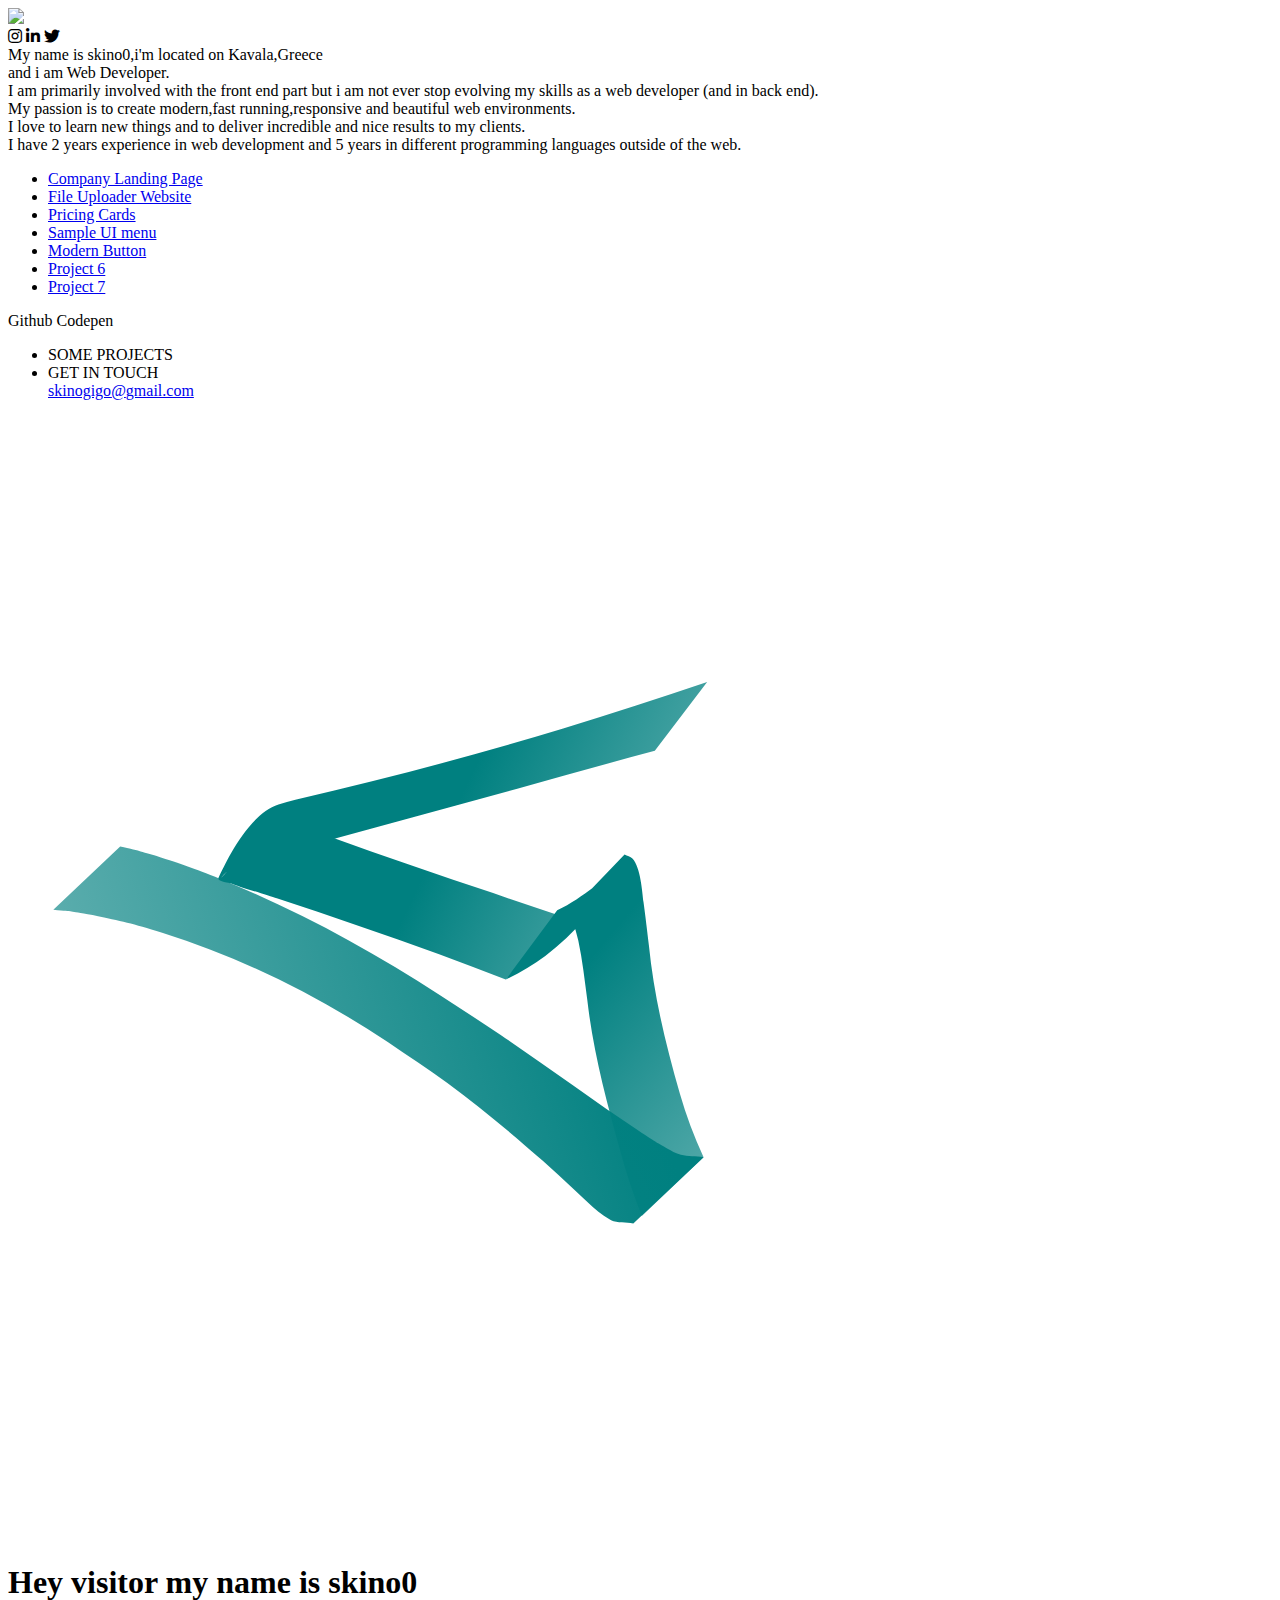
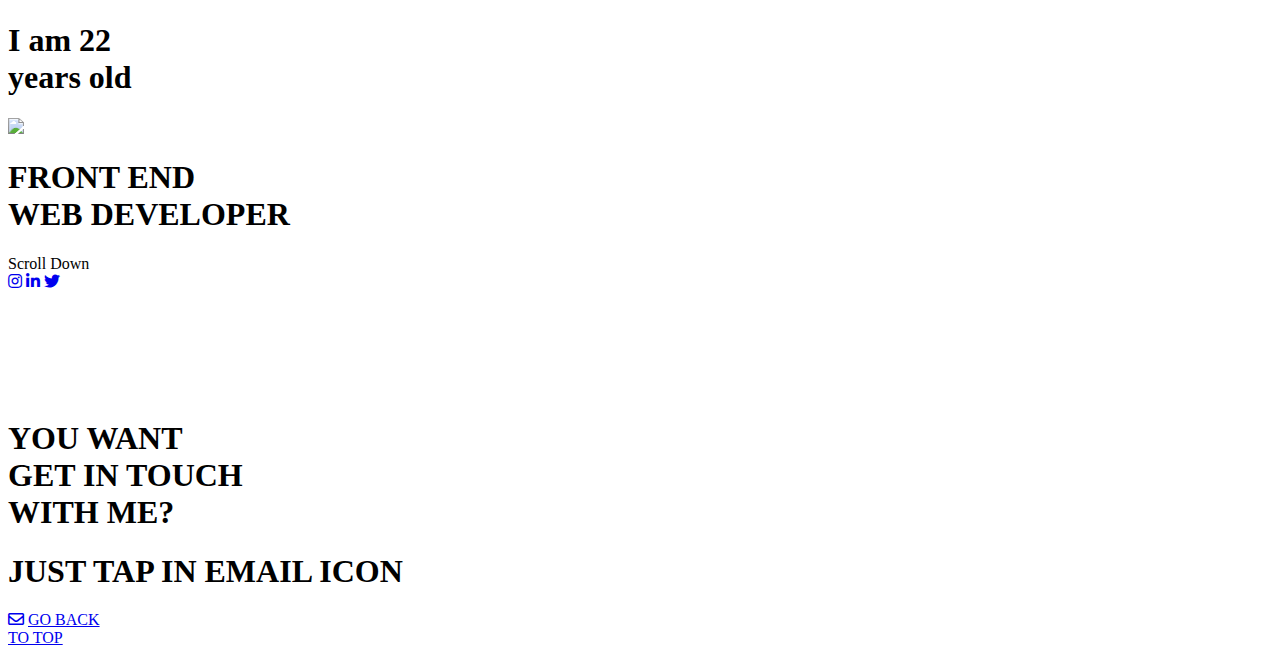
==== ONELINE/index.html @ 2e8d6093 "gitignore refreshed" ====
<!--    LICENSE 2019 - https://github.com/skino0/Personal-portfolio-2019-under-construction/blob/master/license.md-->
<!DOCTYPE html><html lang="en"><head>    <meta charset="UTF-8">    <meta name="description" content="Personal Portfolio of skino0 - Front End Web Developer">    <meta name="keywords" content="web, projects, ui, developer, designer, front end, create website, responsive">    <meta name="author" content="skino0">    <meta name="language" content="English">    <meta name="viewport" content="width=device-width, initial scale=1.0, maximum-scale=1.0, user-scalable=no">    <meta http-equiv="X-UA-Compatible" content="ie=edge">    <!--General Reset-->    <link rel="stylesheet" type="text/css" href="css/reset.css">    <!--Desktop Styles-->    <link rel="stylesheet" type="text/css" href="css/gen-d.css">    <link rel="stylesheet" type="text/css" href="css/nav.css">    <link rel="stylesheet" type="text/css" href="css/projects.css">    <link rel="stylesheet" type="text/css" href="css/svg.css">    <link rel="stylesheet" type="text/css" href="css/aboutme.css">    <link rel="stylesheet" type="text/css" href="css/elems-d.css">    <link rel="stylesheet" type="text/css" href="css/social.css">    <!--Some resets-->    <link rel="stylesheet" type="text/css" href="css/mob-desk-resets.css">    <!--Mobile-->    <link rel="stylesheet" type="text/css" href="css/mobile.css">    <!--Font Awesome-->    <link rel="stylesheet" href="https://use.fontawesome.com/releases/v5.7.1/css/all.css">    <link rel="icon" type="image/png" href="images/s-icon.png">    <link href="https://unpkg.com/aos@2.3.1/dist/aos.css" rel="stylesheet">   <title>skino0 Portfolio</title></head><body id="body">    <!--Dekstop Version-->    <!--First joining elements - General-->    <div id="bg"></div>    <div id="frame"></div>    <img id="ski" src="images/skino0.jpg" draggable="false">    <div id="over"></div>    <div id="frame2"></div>    <!--Social Desktop-->    <div id="social">        <i class="fab fa-instagram icon"></i>        <i class="fab fa-linkedin-in icon"></i>        <i class="fab fa-twitter icon"></i>    </div>    <!--About me-->    <div id="aboutme">        <span id="text">            My name is skino0,i'm located on Kavala,Greece<br>            and i am Web Developer.<br>            I am primarily involved with the front end part but             i am not ever stop evolving my skills as a web developer (and in back end).<br>            My passion is to create modern,fast running,responsive and beautiful web environments.<br>            I love to learn new things and to deliver incredible and nice results to my clients.<br>            Ι have 2 years experience in web development and 5 years in different programming languages outside of the web.        </span>    </div>    <div id="procontainer">        <!--Projects-->                     <div id="projects">                <ul>                    <li class="project">                        <span class="folder"></span>                        <a class="link" href="https://github.com/skino0/Company-Landing-Web-Page" target="_blank">Company Landing Page</a>                    </li>                    <li class="project">                        <span class="folder"></span>                        <a class="link" href="https://github.com/skino0/File-Uploader-Site-Html-Css-JQuery-Php" target="_blank">File Uploader Website</a>                    </li>                    <li class="project">                        <span class="folder"></span>                        <a class="link" href="https://github.com/skino0/Pricing-Cards-Pure-CSS" target="_blank">Pricing Cards</a>                    </li>                    <li class="project">                        <span class="folder"></span>                        <a class="link" href="https://codepen.io/skino420/pen/NLKwaO" target="_blank">Sample UI menu</a>                    </li>                    <li class="project">                            <span class="folder"></span>                            <a class="link" href="https://codepen.io/skino420/pen/qJmePo" target="_blank">Modern Button</a>                    </li>                    <li class="project">                            <span class="folder" style="color:red!important;"></span>                            <a class="link" href="#">Project 6</a>                    </li>                    <li class="project">                            <span class="folder"></span>                            <a class="link" href="#">Project 7</a>                    </li>                </ul>            </div>            <div id="sites">                <a id="github">Github</a>                <a id="codepen">Codepen</a>            </div>    </div>    <!--Navigation-->    <ul id="nav">        <li class="li">            <div id="work" class="">SOME PROJECTS</div>        </li>        <li class="li">            <div id="contact">GET IN TOUCH</div>            <a id="mail" href="mailto:skinogigo@gmail.com">skinogigo<span id="papaki">@</span>gmail.com</a>        </li>    </ul>    <!--Logo-->    <div id="logo">            <svg width="210mm" height="297mm" version="1.1" viewBox="0 0 210 297" xmlns="http://www.w3.org/2000/svg" xmlns:cc="http://creativecommons.org/ns#" xmlns:dc="http://purl.org/dc/elements/1.1/" xmlns:rdf="http://www.w3.org/1999/02/22-rdf-syntax-ns#" xmlns:xlink="http://www.w3.org/1999/xlink">            <defs>            <linearGradient id="c" x1="95.25" x2="239.64" y1="212.33" y2="335.55" gradientUnits="userSpaceOnUse">            <stop stop-color="#008080" offset="0"/>            <stop stop-color="#008080" stop-opacity="0" offset="1"/>            </linearGradient>            <linearGradient id="b" x1="154.21" x2="319.01" y1="28.637" y2="107.26" gradientUnits="userSpaceOnUse">            <stop stop-color="#008080" offset="0"/>            <stop stop-color="#008080" stop-opacity="0" offset="1"/>            </linearGradient>            <linearGradient id="a" x1="133.05" x2="-241.9" y1="53.583" y2="166.22" gradientUnits="userSpaceOnUse">            <stop stop-color="#008080" offset="0"/>            <stop stop-color="#008080" stop-opacity="0" offset="1"/>            </linearGradient>            </defs>            <path id="first" d="m171.14 88.574c-12.163 3.251-24.265 6.6757-36.392 10.029-23.843 6.6883-47.886 12.842-71.632 19.794-1.5832 0.61243-3.2787 1.0322-4.7498 1.8371-0.73593 0.40268-2.3145 2.3026-1.7475 1.7173 5.1546-5.3208 9.7136-11.183 15.511-15.924 0.6788-0.55526 1.6274 0.84741 2.4703 1.2171 4.0863 1.7924 6.43 2.557 10.798 4.1511 14.231 5.166 28.578 10.048 42.96 14.83 6.006 2.1162 12.048 4.1395 18.109 6.1106l-14.774 16.741c-5.8781-2.2038-11.75-4.4197-17.617-6.6505-14.261-5.0858-28.528-10.164-42.957-14.816-1.9832-0.62596-9.2209-2.8626-11.521-3.7514-1.3235-0.51147-4.4489-0.57351-3.8707-1.7423 1.5721-3.1778 7.5765-16.67 15.841-19.33 1.4641-0.47133 2.978-0.81364 4.467-1.2205 23.854-5.612 47.54-11.754 70.861-18.89 12.751-3.9638 25.465-8.0193 38.089-12.286l-13.845 18.185z" fill="url(#b)" stroke-width=".28637"/>            <path id="sec" d="m145.31 130.75c3.5913-1.6407 6.7058-3.9186 9.7985-6.207 0.53086-0.47152 1.0685-0.93682 1.5926-1.4145 4.9382-4.501 17.317-17.401-12.561 13.217-0.47251 0.48423 0.88422-1.0158 1.3015-1.5408 0.3845-0.48369 0.67625-1.0308 1.1028-1.484 5.4735-5.8152 11.059-11.542 16.589-17.312 0.69291 0.3612 1.5647 0.52592 2.0788 1.0836 2.2126 2.4004 2.5533 8.6945 2.933 11.522 0.60102 4.4738 0.8707 6.8408 1.4163 11.36 1.3105 13.281 4.4562 26.345 8.1955 39.272 1.6573 5.7453 3.7462 11.383 6.2864 16.872l-16.351 15.528c-2.3279-5.7908-4.2104-11.709-5.837-17.679-3.5976-12.987-7.0545-26.053-8.5702-39.351-0.68781-5.2496-1.2852-10.55-2.3799-15.757-0.23685-1.1271-0.62459-2.2284-0.86977-3.3543-0.0901-0.41236-0.22347-0.84399-0.1346-1.252 0.0332-0.15321 0.21713 0.24981 0.32577 0.37474 4.8405-5.1854 9.5896-10.443 14.521-15.556 0.4489-0.46538-0.68999 1.07-1.0539 1.5941-0.3919 0.56441-0.73897 1.1622-1.2132 1.6707-6.6317 7.1127-12.509 14.633-20.324 20.57-3.2807 2.3276-6.7031 4.509-10.465 6.1726l13.618-18.328z" fill="url(#c)" stroke-width=".28637"/>            <path id="third" d="m165.45 213.68c-1.875-0.4609-4.1962-0.0734-5.8846-0.89183-0.67935-0.32937-1.2737-0.77759-1.9105-1.1664-0.95184-0.76663-1.9402-1.4914-2.8556-2.2998-1.7387-1.5357-3.4032-3.1539-5.1047-4.7309-2.7083-2.4864-5.3666-5.0286-8.1249-7.4593-7.9203-6.9798-16.835-14.42-25.321-20.643-5.139-3.7684-10.514-7.2433-15.771-10.865-18.191-12.052-37.976-22.044-59.687-28.893-8.1655-2.5759-10.433-2.9228-18.405-4.6867-7.4394-1.2001-3.9579-0.77614-10.394-1.3852l17.689-16.737c5.8528 1.3247 2.6841 0.5328 9.4611 2.4599 7.2848 2.429 9.5128 3.0644 17.038 6.1102 20.637 8.3532 39.823 18.897 58.035 30.699 5.3831 3.5252 10.815 6.9876 16.149 10.576 12.31 8.2805 24.176 17.122 36.509 25.372 4.8583 3.2499 5.0339 3.2707 9.192 5.5955 0.65533 0.24023 1.2828 0.52846 1.966 0.72062 1.8522 0.52091 4.089 0.29027 6.0103 0.66602l-18.59 17.559z" fill="url(#a)" stroke-width=".25856"/>            <path id="fourth" transform="scale(.26458)" d="m607.36 791.02-23.496-3.4518-35.435-31.857c-145.68-130.97-296.6-217.45-439.2-251.67-11.893-2.8537-28.607-6.0747-37.143-7.1578s-17.228-2.8735-19.317-3.9788c-2.628-1.3908 5.4133-10.733 26.115-30.341 23.915-22.651 31.676-28.392 38.71-28.631 5.2711-0.17963 8.081 0.85976 7.0098 2.5929-1.0998 1.7796 0.62976 2.2605 4.4946 1.2498 6.7153-1.7561 67.822 17.509 79.215 24.974 3.6432 2.3871 9.6263 4.3402 13.296 4.3402 3.6696 0 8.2148 1.5429 10.101 3.4286 1.8857 1.8857 3.4286 2.4779 3.4286 1.3159s1.6071-0.76597 3.5714 0.87998c1.9643 1.6459 24.143 13.099 49.286 25.45 77.351 38 156.54 86.855 264.31 163.06 26.701 18.881 48.547 33.149 48.547 31.707s-3.2067-15.866-7.126-32.053c-3.9193-16.186-9.0567-42.947-11.417-59.468-2.3598-16.521-4.9418-33.922-5.7378-38.669l-1.4473-8.6312 32.15 2.9904c17.682 1.6447 33.587 3.8928 35.344 4.9957 1.7572 1.1029 4.0935 8.7798 5.1919 17.06 4.7739 35.988 29.884 123.43 46.321 161.3 1.1002 2.535-2.3818 2.4732-14.098-0.25029-10.337-2.4029-25.387-10.056-44.84-22.802-16.104-10.552-29.895-18.57-30.647-17.818-1.5691 1.5691 10.651 45.225 20.83 74.414 3.7914 10.872 6.5745 19.925 6.1848 20.118-0.38974 0.19286-11.282-1.2028-24.205-3.1013z" fill="none" stroke-width="2.8571"/>            <path id="fifth" transform="scale(.26458)" d="m620.95 778.58c-2.2162-1.3697-14.806-3.388-27.977-4.4852-19.939-1.6609-25.461-3.2506-32.99-9.4971-4.9734-4.1263-23.847-20.199-41.94-35.718-62.735-53.806-146.58-112.34-210.61-147.03-70.196-38.032-152.31-69.127-212.74-80.562-17.818-3.3715-35.611-6.791-39.54-7.5988-6.6021-1.3576-4.6921-3.8069 25.232-32.355l32.375-30.886 19.053 5.3427c30.115 8.4445 69.372 22.288 76.56 26.998 3.6176 2.3704 9.5799 4.3098 13.25 4.3098 3.6696 0 8.2148 1.5429 10.101 3.4286 1.8857 1.8857 3.4286 2.4779 3.4286 1.3159s1.6071-0.76597 3.5714 0.87998c1.9643 1.6459 24.143 13.099 49.286 25.45s61.786 31.781 81.429 43.176c39.84 23.112 150.31 95.965 198.57 130.95 17.286 12.532 31.854 22.383 32.375 21.892 0.52043-0.49114-2.9363-18.039-7.6815-38.994-4.7453-20.956-10.652-53.53-13.126-72.387-2.4741-18.857-5.2054-37.403-6.0695-41.213-1.2388-5.4619-0.77757-6.2844 2.18-3.8873 3.0635 2.4829 57.191 8.156 64.301 6.7394 1.1124-0.22163 4.3568 13.462 7.2097 30.408 9.1058 54.086 29.59 126.38 46.921 165.61 1.12 2.5347-2.357 2.4728-14.072-0.25029-10.314-2.3975-25.353-10.034-44.611-22.652-15.979-10.47-29.753-19.035-30.609-19.035-2.3378 0 1.4224 15.123 12.326 49.57 5.3964 17.049 9.3668 31.444 8.8231 31.988-0.54368 0.54372-2.8018-0.132-5.018-1.5018z" fill="none" stroke-width="2.8571"/>            </svg>    </div>    <!---Mobile version(phone)-->    <!--bg 1-->    <div id="mo-bg1">        <h1 class="header">        Hey visitor my name is skino0        </h1>        <h1 class="header">        I am 22<br>years old        </h1>        <img id="mo-ski" src="images/skino-transparent.png"/>    </div>    <!--Overl under-->    <div id="underbg1"></div>    <!--BG 2-->    <div id="mo-bg2">        <h1 id="secsheader">FRONT END<br>WEB DEVELOPER</h1>        <div id="scroll">            Scroll Down<br>            <span id="arrow"></span>        </div>        <!--social Mobile-->        <div id="mo-social">            <a href="https://www.instagram.com/skino0.codes" target="_blank"><i class="fab fa-instagram icon"></i></a>            <a href="https://www.linkedin.com/in/georgios-gounaris-024ba815a/" target="__blank"><i class="fab fa-linkedin-in icon"></i></a>            <a href="https://twitter.com/" target="___blank"><i class="fab fa-twitter icon"></i></a>        </div>        <!--end social-->    </div>    <!--End bg2-->    <!--End bg3-->    <div id="bg3">        <div id="mo-text">            <span class="part" data-aos="fade-up">My name is skino0,i'm located on Kavala,Greece<br>            and i am Web Developer.<br></span>            <span class="part" data-aos="fade-down">I am primarily involved with the front end part but             i am not ever stop evolving my skills as a web developer (and in back end).<br></span>            <span class="part" data-aos="fade-up">My passion is to create modern,fast running,responsive and beautiful web environments.<br></span>            <span class="part" data-aos="fade-down">I love to learn new things and to deliver incredible and nice results to my clients.<br></span>            <span class="part" data-aos="fade-up">I have 2 years experience in web development and 5 years in other programming languages outside of the web.</span>        </div>    </div>    <!--End bg4-->    <!--BG 4-->    <div id="bg4">        <h1 class="touch">YOU WANT<br>GET IN TOUCH<br>WITH ME?</h1>        <h1 class="touch">JUST TAP IN EMAIL ICON</h1>        <a href="mailto:skinogigo@gmail.com"><i class="far fa-envelope"></i></a>        <a id="totop" href="#top">GO BACK<br>TO TOP</a>    </div>    <!--End bg4--></body><script type="text/javascript" src="js/jquery.js"></script><script type="text/javascript" src="js/nav.js"></script><script type="text/javascript" src="js/projects.js"></script><script type="text/javascript" src="js/arrow.js"></script><script type="text/javascript" src="js/top.js"></script><script src="https://unpkg.com/aos@2.3.1/dist/aos.js"></script><script type="text/javascript" src="js/aos.js"></script></html>
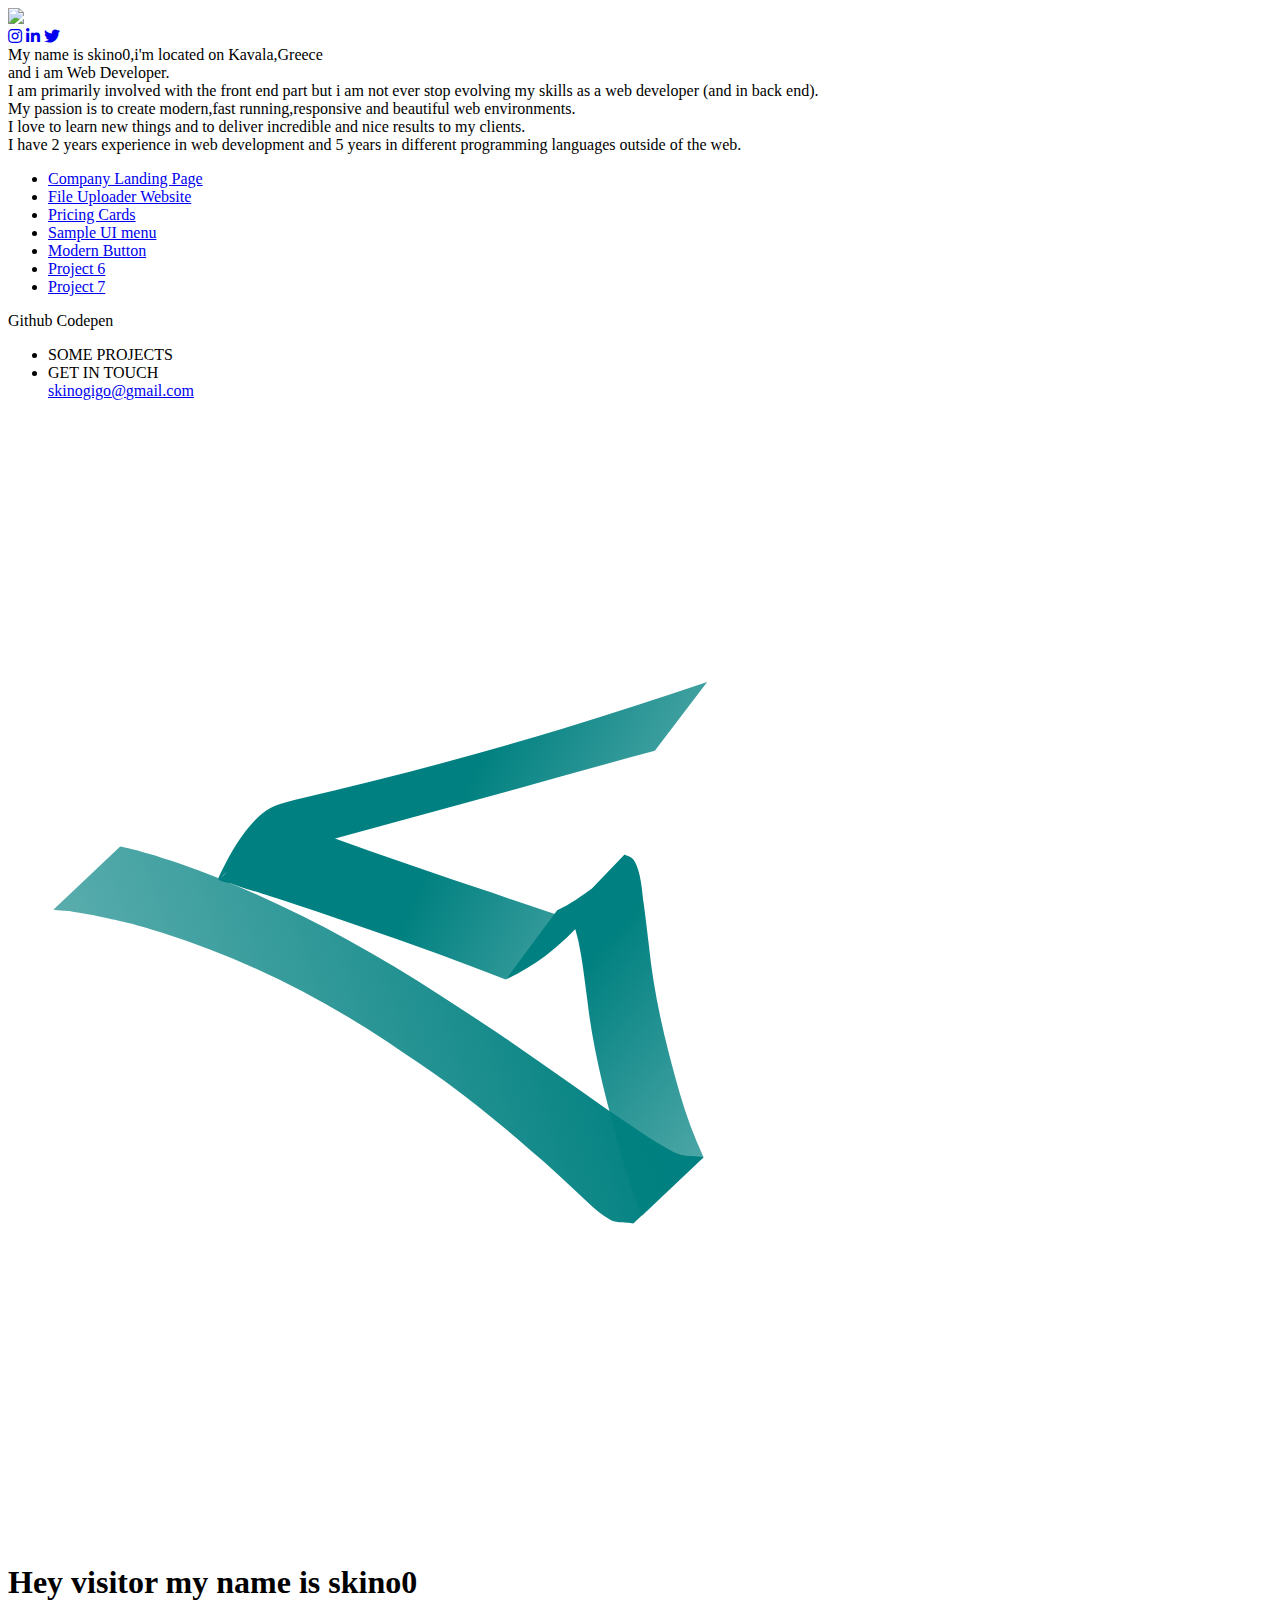
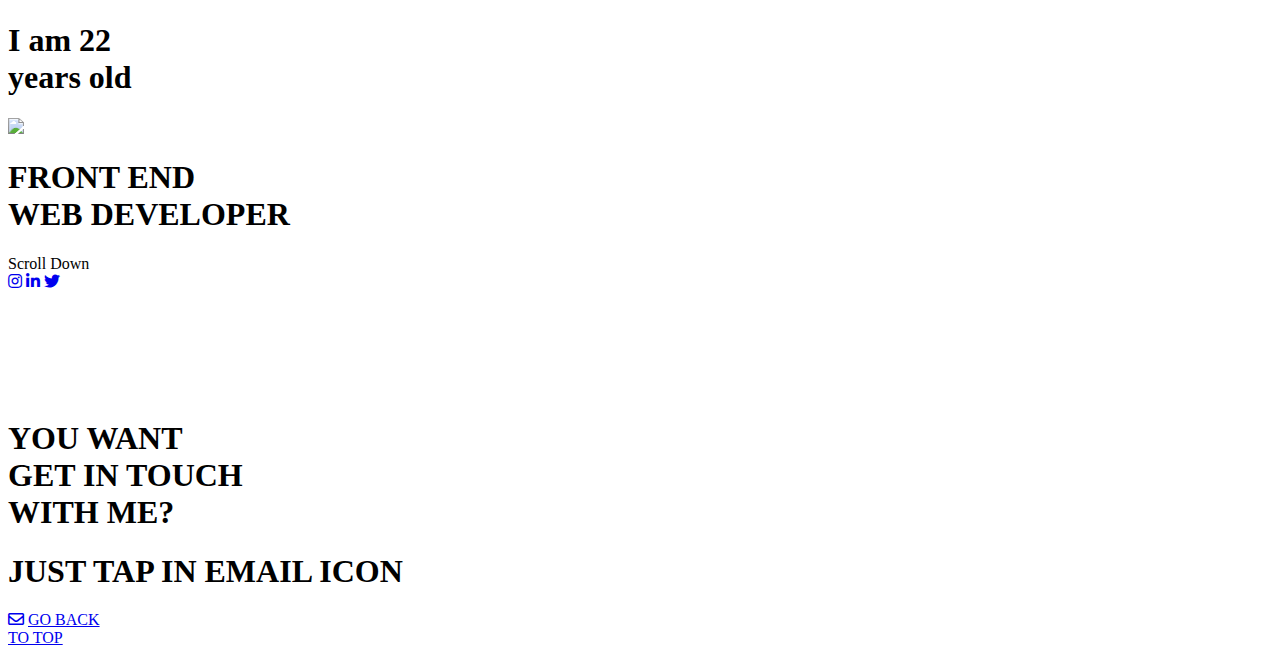
==== commit 036e0cab: "fixed issue on social icons desktop version" ====
--- a/ONELINE/index.html
+++ b/ONELINE/index.html
@@ -1,2 +1,2 @@
 <!--    LICENSE 2019 - https://github.com/skino0/Personal-portfolio-2019-under-construction/blob/master/license.md-->
-<!DOCTYPE html><html lang="en"><head>    <meta charset="UTF-8">    <meta name="description" content="Personal Portfolio of skino0 - Front End Web Developer">    <meta name="keywords" content="web, projects, ui, developer, designer, front end, create website, responsive">    <meta name="author" content="skino0">    <meta name="language" content="English">    <meta name="viewport" content="width=device-width, initial scale=1.0, maximum-scale=1.0, user-scalable=no">    <meta http-equiv="X-UA-Compatible" content="ie=edge">    <!--General Reset-->    <link rel="stylesheet" type="text/css" href="css/reset.css">    <!--Desktop Styles-->    <link rel="stylesheet" type="text/css" href="css/gen-d.css">    <link rel="stylesheet" type="text/css" href="css/nav.css">    <link rel="stylesheet" type="text/css" href="css/projects.css">    <link rel="stylesheet" type="text/css" href="css/svg.css">    <link rel="stylesheet" type="text/css" href="css/aboutme.css">    <link rel="stylesheet" type="text/css" href="css/elems-d.css">    <link rel="stylesheet" type="text/css" href="css/social.css">    <!--Some resets-->    <link rel="stylesheet" type="text/css" href="css/mob-desk-resets.css">    <!--Mobile-->    <link rel="stylesheet" type="text/css" href="css/mobile.css">    <!--Font Awesome-->    <link rel="stylesheet" href="https://use.fontawesome.com/releases/v5.7.1/css/all.css">    <link rel="icon" type="image/png" href="images/s-icon.png">    <link href="https://unpkg.com/aos@2.3.1/dist/aos.css" rel="stylesheet">   <title>skino0 Portfolio</title></head><body id="body">    <!--Dekstop Version-->    <!--First joining elements - General-->    <div id="bg"></div>    <div id="frame"></div>    <img id="ski" src="images/skino0.jpg" draggable="false">    <div id="over"></div>    <div id="frame2"></div>    <!--Social Desktop-->    <div id="social">        <i class="fab fa-instagram icon"></i>        <i class="fab fa-linkedin-in icon"></i>        <i class="fab fa-twitter icon"></i>    </div>    <!--About me-->    <div id="aboutme">        <span id="text">            My name is skino0,i'm located on Kavala,Greece<br>            and i am Web Developer.<br>            I am primarily involved with the front end part but             i am not ever stop evolving my skills as a web developer (and in back end).<br>            My passion is to create modern,fast running,responsive and beautiful web environments.<br>            I love to learn new things and to deliver incredible and nice results to my clients.<br>            Ι have 2 years experience in web development and 5 years in different programming languages outside of the web.        </span>    </div>    <div id="procontainer">        <!--Projects-->                     <div id="projects">                <ul>                    <li class="project">                        <span class="folder"></span>                        <a class="link" href="https://github.com/skino0/Company-Landing-Web-Page" target="_blank">Company Landing Page</a>                    </li>                    <li class="project">                        <span class="folder"></span>                        <a class="link" href="https://github.com/skino0/File-Uploader-Site-Html-Css-JQuery-Php" target="_blank">File Uploader Website</a>                    </li>                    <li class="project">                        <span class="folder"></span>                        <a class="link" href="https://github.com/skino0/Pricing-Cards-Pure-CSS" target="_blank">Pricing Cards</a>                    </li>                    <li class="project">                        <span class="folder"></span>                        <a class="link" href="https://codepen.io/skino420/pen/NLKwaO" target="_blank">Sample UI menu</a>                    </li>                    <li class="project">                            <span class="folder"></span>                            <a class="link" href="https://codepen.io/skino420/pen/qJmePo" target="_blank">Modern Button</a>                    </li>                    <li class="project">                            <span class="folder" style="color:red!important;"></span>                            <a class="link" href="#">Project 6</a>                    </li>                    <li class="project">                            <span class="folder"></span>                            <a class="link" href="#">Project 7</a>                    </li>                </ul>            </div>            <div id="sites">                <a id="github">Github</a>                <a id="codepen">Codepen</a>            </div>    </div>    <!--Navigation-->    <ul id="nav">        <li class="li">            <div id="work" class="">SOME PROJECTS</div>        </li>        <li class="li">            <div id="contact">GET IN TOUCH</div>            <a id="mail" href="mailto:skinogigo@gmail.com">skinogigo<span id="papaki">@</span>gmail.com</a>        </li>    </ul>    <!--Logo-->    <div id="logo">            <svg width="210mm" height="297mm" version="1.1" viewBox="0 0 210 297" xmlns="http://www.w3.org/2000/svg" xmlns:cc="http://creativecommons.org/ns#" xmlns:dc="http://purl.org/dc/elements/1.1/" xmlns:rdf="http://www.w3.org/1999/02/22-rdf-syntax-ns#" xmlns:xlink="http://www.w3.org/1999/xlink">            <defs>            <linearGradient id="c" x1="95.25" x2="239.64" y1="212.33" y2="335.55" gradientUnits="userSpaceOnUse">            <stop stop-color="#008080" offset="0"/>            <stop stop-color="#008080" stop-opacity="0" offset="1"/>            </linearGradient>            <linearGradient id="b" x1="154.21" x2="319.01" y1="28.637" y2="107.26" gradientUnits="userSpaceOnUse">            <stop stop-color="#008080" offset="0"/>            <stop stop-color="#008080" stop-opacity="0" offset="1"/>            </linearGradient>            <linearGradient id="a" x1="133.05" x2="-241.9" y1="53.583" y2="166.22" gradientUnits="userSpaceOnUse">            <stop stop-color="#008080" offset="0"/>            <stop stop-color="#008080" stop-opacity="0" offset="1"/>            </linearGradient>            </defs>            <path id="first" d="m171.14 88.574c-12.163 3.251-24.265 6.6757-36.392 10.029-23.843 6.6883-47.886 12.842-71.632 19.794-1.5832 0.61243-3.2787 1.0322-4.7498 1.8371-0.73593 0.40268-2.3145 2.3026-1.7475 1.7173 5.1546-5.3208 9.7136-11.183 15.511-15.924 0.6788-0.55526 1.6274 0.84741 2.4703 1.2171 4.0863 1.7924 6.43 2.557 10.798 4.1511 14.231 5.166 28.578 10.048 42.96 14.83 6.006 2.1162 12.048 4.1395 18.109 6.1106l-14.774 16.741c-5.8781-2.2038-11.75-4.4197-17.617-6.6505-14.261-5.0858-28.528-10.164-42.957-14.816-1.9832-0.62596-9.2209-2.8626-11.521-3.7514-1.3235-0.51147-4.4489-0.57351-3.8707-1.7423 1.5721-3.1778 7.5765-16.67 15.841-19.33 1.4641-0.47133 2.978-0.81364 4.467-1.2205 23.854-5.612 47.54-11.754 70.861-18.89 12.751-3.9638 25.465-8.0193 38.089-12.286l-13.845 18.185z" fill="url(#b)" stroke-width=".28637"/>            <path id="sec" d="m145.31 130.75c3.5913-1.6407 6.7058-3.9186 9.7985-6.207 0.53086-0.47152 1.0685-0.93682 1.5926-1.4145 4.9382-4.501 17.317-17.401-12.561 13.217-0.47251 0.48423 0.88422-1.0158 1.3015-1.5408 0.3845-0.48369 0.67625-1.0308 1.1028-1.484 5.4735-5.8152 11.059-11.542 16.589-17.312 0.69291 0.3612 1.5647 0.52592 2.0788 1.0836 2.2126 2.4004 2.5533 8.6945 2.933 11.522 0.60102 4.4738 0.8707 6.8408 1.4163 11.36 1.3105 13.281 4.4562 26.345 8.1955 39.272 1.6573 5.7453 3.7462 11.383 6.2864 16.872l-16.351 15.528c-2.3279-5.7908-4.2104-11.709-5.837-17.679-3.5976-12.987-7.0545-26.053-8.5702-39.351-0.68781-5.2496-1.2852-10.55-2.3799-15.757-0.23685-1.1271-0.62459-2.2284-0.86977-3.3543-0.0901-0.41236-0.22347-0.84399-0.1346-1.252 0.0332-0.15321 0.21713 0.24981 0.32577 0.37474 4.8405-5.1854 9.5896-10.443 14.521-15.556 0.4489-0.46538-0.68999 1.07-1.0539 1.5941-0.3919 0.56441-0.73897 1.1622-1.2132 1.6707-6.6317 7.1127-12.509 14.633-20.324 20.57-3.2807 2.3276-6.7031 4.509-10.465 6.1726l13.618-18.328z" fill="url(#c)" stroke-width=".28637"/>            <path id="third" d="m165.45 213.68c-1.875-0.4609-4.1962-0.0734-5.8846-0.89183-0.67935-0.32937-1.2737-0.77759-1.9105-1.1664-0.95184-0.76663-1.9402-1.4914-2.8556-2.2998-1.7387-1.5357-3.4032-3.1539-5.1047-4.7309-2.7083-2.4864-5.3666-5.0286-8.1249-7.4593-7.9203-6.9798-16.835-14.42-25.321-20.643-5.139-3.7684-10.514-7.2433-15.771-10.865-18.191-12.052-37.976-22.044-59.687-28.893-8.1655-2.5759-10.433-2.9228-18.405-4.6867-7.4394-1.2001-3.9579-0.77614-10.394-1.3852l17.689-16.737c5.8528 1.3247 2.6841 0.5328 9.4611 2.4599 7.2848 2.429 9.5128 3.0644 17.038 6.1102 20.637 8.3532 39.823 18.897 58.035 30.699 5.3831 3.5252 10.815 6.9876 16.149 10.576 12.31 8.2805 24.176 17.122 36.509 25.372 4.8583 3.2499 5.0339 3.2707 9.192 5.5955 0.65533 0.24023 1.2828 0.52846 1.966 0.72062 1.8522 0.52091 4.089 0.29027 6.0103 0.66602l-18.59 17.559z" fill="url(#a)" stroke-width=".25856"/>            <path id="fourth" transform="scale(.26458)" d="m607.36 791.02-23.496-3.4518-35.435-31.857c-145.68-130.97-296.6-217.45-439.2-251.67-11.893-2.8537-28.607-6.0747-37.143-7.1578s-17.228-2.8735-19.317-3.9788c-2.628-1.3908 5.4133-10.733 26.115-30.341 23.915-22.651 31.676-28.392 38.71-28.631 5.2711-0.17963 8.081 0.85976 7.0098 2.5929-1.0998 1.7796 0.62976 2.2605 4.4946 1.2498 6.7153-1.7561 67.822 17.509 79.215 24.974 3.6432 2.3871 9.6263 4.3402 13.296 4.3402 3.6696 0 8.2148 1.5429 10.101 3.4286 1.8857 1.8857 3.4286 2.4779 3.4286 1.3159s1.6071-0.76597 3.5714 0.87998c1.9643 1.6459 24.143 13.099 49.286 25.45 77.351 38 156.54 86.855 264.31 163.06 26.701 18.881 48.547 33.149 48.547 31.707s-3.2067-15.866-7.126-32.053c-3.9193-16.186-9.0567-42.947-11.417-59.468-2.3598-16.521-4.9418-33.922-5.7378-38.669l-1.4473-8.6312 32.15 2.9904c17.682 1.6447 33.587 3.8928 35.344 4.9957 1.7572 1.1029 4.0935 8.7798 5.1919 17.06 4.7739 35.988 29.884 123.43 46.321 161.3 1.1002 2.535-2.3818 2.4732-14.098-0.25029-10.337-2.4029-25.387-10.056-44.84-22.802-16.104-10.552-29.895-18.57-30.647-17.818-1.5691 1.5691 10.651 45.225 20.83 74.414 3.7914 10.872 6.5745 19.925 6.1848 20.118-0.38974 0.19286-11.282-1.2028-24.205-3.1013z" fill="none" stroke-width="2.8571"/>            <path id="fifth" transform="scale(.26458)" d="m620.95 778.58c-2.2162-1.3697-14.806-3.388-27.977-4.4852-19.939-1.6609-25.461-3.2506-32.99-9.4971-4.9734-4.1263-23.847-20.199-41.94-35.718-62.735-53.806-146.58-112.34-210.61-147.03-70.196-38.032-152.31-69.127-212.74-80.562-17.818-3.3715-35.611-6.791-39.54-7.5988-6.6021-1.3576-4.6921-3.8069 25.232-32.355l32.375-30.886 19.053 5.3427c30.115 8.4445 69.372 22.288 76.56 26.998 3.6176 2.3704 9.5799 4.3098 13.25 4.3098 3.6696 0 8.2148 1.5429 10.101 3.4286 1.8857 1.8857 3.4286 2.4779 3.4286 1.3159s1.6071-0.76597 3.5714 0.87998c1.9643 1.6459 24.143 13.099 49.286 25.45s61.786 31.781 81.429 43.176c39.84 23.112 150.31 95.965 198.57 130.95 17.286 12.532 31.854 22.383 32.375 21.892 0.52043-0.49114-2.9363-18.039-7.6815-38.994-4.7453-20.956-10.652-53.53-13.126-72.387-2.4741-18.857-5.2054-37.403-6.0695-41.213-1.2388-5.4619-0.77757-6.2844 2.18-3.8873 3.0635 2.4829 57.191 8.156 64.301 6.7394 1.1124-0.22163 4.3568 13.462 7.2097 30.408 9.1058 54.086 29.59 126.38 46.921 165.61 1.12 2.5347-2.357 2.4728-14.072-0.25029-10.314-2.3975-25.353-10.034-44.611-22.652-15.979-10.47-29.753-19.035-30.609-19.035-2.3378 0 1.4224 15.123 12.326 49.57 5.3964 17.049 9.3668 31.444 8.8231 31.988-0.54368 0.54372-2.8018-0.132-5.018-1.5018z" fill="none" stroke-width="2.8571"/>            </svg>    </div>    <!---Mobile version(phone)-->    <!--bg 1-->    <div id="mo-bg1">        <h1 class="header">        Hey visitor my name is skino0        </h1>        <h1 class="header">        I am 22<br>years old        </h1>        <img id="mo-ski" src="images/skino-transparent.png"/>    </div>    <!--Overl under-->    <div id="underbg1"></div>    <!--BG 2-->    <div id="mo-bg2">        <h1 id="secsheader">FRONT END<br>WEB DEVELOPER</h1>        <div id="scroll">            Scroll Down<br>            <span id="arrow"></span>        </div>        <!--social Mobile-->        <div id="mo-social">            <a href="https://www.instagram.com/skino0.codes" target="_blank"><i class="fab fa-instagram icon"></i></a>            <a href="https://www.linkedin.com/in/georgios-gounaris-024ba815a/" target="__blank"><i class="fab fa-linkedin-in icon"></i></a>            <a href="https://twitter.com/" target="___blank"><i class="fab fa-twitter icon"></i></a>        </div>        <!--end social-->    </div>    <!--End bg2-->    <!--End bg3-->    <div id="bg3">        <div id="mo-text">            <span class="part" data-aos="fade-up">My name is skino0,i'm located on Kavala,Greece<br>            and i am Web Developer.<br></span>            <span class="part" data-aos="fade-down">I am primarily involved with the front end part but             i am not ever stop evolving my skills as a web developer (and in back end).<br></span>            <span class="part" data-aos="fade-up">My passion is to create modern,fast running,responsive and beautiful web environments.<br></span>            <span class="part" data-aos="fade-down">I love to learn new things and to deliver incredible and nice results to my clients.<br></span>            <span class="part" data-aos="fade-up">I have 2 years experience in web development and 5 years in other programming languages outside of the web.</span>        </div>    </div>    <!--End bg4-->    <!--BG 4-->    <div id="bg4">        <h1 class="touch">YOU WANT<br>GET IN TOUCH<br>WITH ME?</h1>        <h1 class="touch">JUST TAP IN EMAIL ICON</h1>        <a href="mailto:skinogigo@gmail.com"><i class="far fa-envelope"></i></a>        <a id="totop" href="#top">GO BACK<br>TO TOP</a>    </div>    <!--End bg4--></body><script type="text/javascript" src="js/jquery.js"></script><script type="text/javascript" src="js/nav.js"></script><script type="text/javascript" src="js/projects.js"></script><script type="text/javascript" src="js/arrow.js"></script><script type="text/javascript" src="js/top.js"></script><script src="https://unpkg.com/aos@2.3.1/dist/aos.js"></script><script type="text/javascript" src="js/aos.js"></script></html>+<!DOCTYPE html><html lang="en"><head>    <meta charset="UTF-8">    <meta name="description" content="Personal Portfolio of skino0 - Front End Web Developer">    <meta name="keywords" content="web, projects, ui, developer, designer, front end, create website, responsive">    <meta name="author" content="skino0">    <meta name="language" content="English">    <meta name="viewport" content="width=device-width, initial scale=1.0, maximum-scale=1.0, user-scalable=no">    <meta http-equiv="X-UA-Compatible" content="ie=edge">    <!--General Reset-->    <link rel="stylesheet" type="text/css" href="css/reset.css">    <!--Desktop Styles-->    <link rel="stylesheet" type="text/css" href="css/gen-d.css">    <link rel="stylesheet" type="text/css" href="css/nav.css">    <link rel="stylesheet" type="text/css" href="css/projects.css">    <link rel="stylesheet" type="text/css" href="css/svg.css">    <link rel="stylesheet" type="text/css" href="css/aboutme.css">    <link rel="stylesheet" type="text/css" href="css/elems-d.css">    <link rel="stylesheet" type="text/css" href="css/social.css">    <!--Some resets-->    <link rel="stylesheet" type="text/css" href="css/mob-desk-resets.css">    <!--Mobile-->    <link rel="stylesheet" type="text/css" href="css/mobile.css">    <!--Font Awesome-->    <link rel="stylesheet" href="https://use.fontawesome.com/releases/v5.7.1/css/all.css">    <link rel="icon" type="image/png" href="images/s-icon.png">    <link href="https://unpkg.com/aos@2.3.1/dist/aos.css" rel="stylesheet">   <title>skino0 Portfolio</title></head><body id="body">    <!--Dekstop Version-->    <!--First joining elements - General-->    <div id="bg"></div>    <div id="frame"></div>    <img id="ski" src="images/skino0.jpg" draggable="false">    <div id="over"></div>    <div id="frame2"></div>    <!--Social Desktop-->    <div id="social">            <a href="https://www.instagram.com/skino0.codes" target="_blank"><i class="fab fa-instagram icon"></i></a>            <a href="https://www.linkedin.com/in/georgios-gounaris-024ba815a/" target="__blank"><i class="fab fa-linkedin-in icon"></i></a>            <a href="https://twitter.com/" target="___blank"><i class="fab fa-twitter icon"></i></a>    </div>    <!--About me-->    <div id="aboutme">        <span id="text">            My name is skino0,i'm located on Kavala,Greece<br>            and i am Web Developer.<br>            I am primarily involved with the front end part but             i am not ever stop evolving my skills as a web developer (and in back end).<br>            My passion is to create modern,fast running,responsive and beautiful web environments.<br>            I love to learn new things and to deliver incredible and nice results to my clients.<br>            Ι have 2 years experience in web development and 5 years in different programming languages outside of the web.        </span>    </div>    <div id="procontainer">        <!--Projects-->                     <div id="projects">                <ul>                    <li class="project">                        <span class="folder"></span>                        <a class="link" href="https://github.com/skino0/Company-Landing-Web-Page" target="_blank">Company Landing Page</a>                    </li>                    <li class="project">                        <span class="folder"></span>                        <a class="link" href="https://github.com/skino0/File-Uploader-Site-Html-Css-JQuery-Php" target="_blank">File Uploader Website</a>                    </li>                    <li class="project">                        <span class="folder"></span>                        <a class="link" href="https://github.com/skino0/Pricing-Cards-Pure-CSS" target="_blank">Pricing Cards</a>                    </li>                    <li class="project">                        <span class="folder"></span>                        <a class="link" href="https://codepen.io/skino420/pen/NLKwaO" target="_blank">Sample UI menu</a>                    </li>                    <li class="project">                            <span class="folder"></span>                            <a class="link" href="https://codepen.io/skino420/pen/qJmePo" target="_blank">Modern Button</a>                    </li>                    <li class="project">                            <span class="folder" style="color:red!important;"></span>                            <a class="link" href="#">Project 6</a>                    </li>                    <li class="project">                            <span class="folder"></span>                            <a class="link" href="#">Project 7</a>                    </li>                </ul>            </div>            <div id="sites">                <a id="github">Github</a>                <a id="codepen">Codepen</a>            </div>    </div>    <!--Navigation-->    <ul id="nav">        <li class="li">            <div id="work" class="">SOME PROJECTS</div>        </li>        <li class="li">            <div id="contact">GET IN TOUCH</div>            <a id="mail" href="mailto:skinogigo@gmail.com">skinogigo<span id="papaki">@</span>gmail.com</a>        </li>    </ul>    <!--Logo-->    <div id="logo">            <svg width="210mm" height="297mm" version="1.1" viewBox="0 0 210 297" xmlns="http://www.w3.org/2000/svg" xmlns:cc="http://creativecommons.org/ns#" xmlns:dc="http://purl.org/dc/elements/1.1/" xmlns:rdf="http://www.w3.org/1999/02/22-rdf-syntax-ns#" xmlns:xlink="http://www.w3.org/1999/xlink">            <defs>            <linearGradient id="c" x1="95.25" x2="239.64" y1="212.33" y2="335.55" gradientUnits="userSpaceOnUse">            <stop stop-color="#008080" offset="0"/>            <stop stop-color="#008080" stop-opacity="0" offset="1"/>            </linearGradient>            <linearGradient id="b" x1="154.21" x2="319.01" y1="28.637" y2="107.26" gradientUnits="userSpaceOnUse">            <stop stop-color="#008080" offset="0"/>            <stop stop-color="#008080" stop-opacity="0" offset="1"/>            </linearGradient>            <linearGradient id="a" x1="133.05" x2="-241.9" y1="53.583" y2="166.22" gradientUnits="userSpaceOnUse">            <stop stop-color="#008080" offset="0"/>            <stop stop-color="#008080" stop-opacity="0" offset="1"/>            </linearGradient>            </defs>            <path id="first" d="m171.14 88.574c-12.163 3.251-24.265 6.6757-36.392 10.029-23.843 6.6883-47.886 12.842-71.632 19.794-1.5832 0.61243-3.2787 1.0322-4.7498 1.8371-0.73593 0.40268-2.3145 2.3026-1.7475 1.7173 5.1546-5.3208 9.7136-11.183 15.511-15.924 0.6788-0.55526 1.6274 0.84741 2.4703 1.2171 4.0863 1.7924 6.43 2.557 10.798 4.1511 14.231 5.166 28.578 10.048 42.96 14.83 6.006 2.1162 12.048 4.1395 18.109 6.1106l-14.774 16.741c-5.8781-2.2038-11.75-4.4197-17.617-6.6505-14.261-5.0858-28.528-10.164-42.957-14.816-1.9832-0.62596-9.2209-2.8626-11.521-3.7514-1.3235-0.51147-4.4489-0.57351-3.8707-1.7423 1.5721-3.1778 7.5765-16.67 15.841-19.33 1.4641-0.47133 2.978-0.81364 4.467-1.2205 23.854-5.612 47.54-11.754 70.861-18.89 12.751-3.9638 25.465-8.0193 38.089-12.286l-13.845 18.185z" fill="url(#b)" stroke-width=".28637"/>            <path id="sec" d="m145.31 130.75c3.5913-1.6407 6.7058-3.9186 9.7985-6.207 0.53086-0.47152 1.0685-0.93682 1.5926-1.4145 4.9382-4.501 17.317-17.401-12.561 13.217-0.47251 0.48423 0.88422-1.0158 1.3015-1.5408 0.3845-0.48369 0.67625-1.0308 1.1028-1.484 5.4735-5.8152 11.059-11.542 16.589-17.312 0.69291 0.3612 1.5647 0.52592 2.0788 1.0836 2.2126 2.4004 2.5533 8.6945 2.933 11.522 0.60102 4.4738 0.8707 6.8408 1.4163 11.36 1.3105 13.281 4.4562 26.345 8.1955 39.272 1.6573 5.7453 3.7462 11.383 6.2864 16.872l-16.351 15.528c-2.3279-5.7908-4.2104-11.709-5.837-17.679-3.5976-12.987-7.0545-26.053-8.5702-39.351-0.68781-5.2496-1.2852-10.55-2.3799-15.757-0.23685-1.1271-0.62459-2.2284-0.86977-3.3543-0.0901-0.41236-0.22347-0.84399-0.1346-1.252 0.0332-0.15321 0.21713 0.24981 0.32577 0.37474 4.8405-5.1854 9.5896-10.443 14.521-15.556 0.4489-0.46538-0.68999 1.07-1.0539 1.5941-0.3919 0.56441-0.73897 1.1622-1.2132 1.6707-6.6317 7.1127-12.509 14.633-20.324 20.57-3.2807 2.3276-6.7031 4.509-10.465 6.1726l13.618-18.328z" fill="url(#c)" stroke-width=".28637"/>            <path id="third" d="m165.45 213.68c-1.875-0.4609-4.1962-0.0734-5.8846-0.89183-0.67935-0.32937-1.2737-0.77759-1.9105-1.1664-0.95184-0.76663-1.9402-1.4914-2.8556-2.2998-1.7387-1.5357-3.4032-3.1539-5.1047-4.7309-2.7083-2.4864-5.3666-5.0286-8.1249-7.4593-7.9203-6.9798-16.835-14.42-25.321-20.643-5.139-3.7684-10.514-7.2433-15.771-10.865-18.191-12.052-37.976-22.044-59.687-28.893-8.1655-2.5759-10.433-2.9228-18.405-4.6867-7.4394-1.2001-3.9579-0.77614-10.394-1.3852l17.689-16.737c5.8528 1.3247 2.6841 0.5328 9.4611 2.4599 7.2848 2.429 9.5128 3.0644 17.038 6.1102 20.637 8.3532 39.823 18.897 58.035 30.699 5.3831 3.5252 10.815 6.9876 16.149 10.576 12.31 8.2805 24.176 17.122 36.509 25.372 4.8583 3.2499 5.0339 3.2707 9.192 5.5955 0.65533 0.24023 1.2828 0.52846 1.966 0.72062 1.8522 0.52091 4.089 0.29027 6.0103 0.66602l-18.59 17.559z" fill="url(#a)" stroke-width=".25856"/>            <path id="fourth" transform="scale(.26458)" d="m607.36 791.02-23.496-3.4518-35.435-31.857c-145.68-130.97-296.6-217.45-439.2-251.67-11.893-2.8537-28.607-6.0747-37.143-7.1578s-17.228-2.8735-19.317-3.9788c-2.628-1.3908 5.4133-10.733 26.115-30.341 23.915-22.651 31.676-28.392 38.71-28.631 5.2711-0.17963 8.081 0.85976 7.0098 2.5929-1.0998 1.7796 0.62976 2.2605 4.4946 1.2498 6.7153-1.7561 67.822 17.509 79.215 24.974 3.6432 2.3871 9.6263 4.3402 13.296 4.3402 3.6696 0 8.2148 1.5429 10.101 3.4286 1.8857 1.8857 3.4286 2.4779 3.4286 1.3159s1.6071-0.76597 3.5714 0.87998c1.9643 1.6459 24.143 13.099 49.286 25.45 77.351 38 156.54 86.855 264.31 163.06 26.701 18.881 48.547 33.149 48.547 31.707s-3.2067-15.866-7.126-32.053c-3.9193-16.186-9.0567-42.947-11.417-59.468-2.3598-16.521-4.9418-33.922-5.7378-38.669l-1.4473-8.6312 32.15 2.9904c17.682 1.6447 33.587 3.8928 35.344 4.9957 1.7572 1.1029 4.0935 8.7798 5.1919 17.06 4.7739 35.988 29.884 123.43 46.321 161.3 1.1002 2.535-2.3818 2.4732-14.098-0.25029-10.337-2.4029-25.387-10.056-44.84-22.802-16.104-10.552-29.895-18.57-30.647-17.818-1.5691 1.5691 10.651 45.225 20.83 74.414 3.7914 10.872 6.5745 19.925 6.1848 20.118-0.38974 0.19286-11.282-1.2028-24.205-3.1013z" fill="none" stroke-width="2.8571"/>            <path id="fifth" transform="scale(.26458)" d="m620.95 778.58c-2.2162-1.3697-14.806-3.388-27.977-4.4852-19.939-1.6609-25.461-3.2506-32.99-9.4971-4.9734-4.1263-23.847-20.199-41.94-35.718-62.735-53.806-146.58-112.34-210.61-147.03-70.196-38.032-152.31-69.127-212.74-80.562-17.818-3.3715-35.611-6.791-39.54-7.5988-6.6021-1.3576-4.6921-3.8069 25.232-32.355l32.375-30.886 19.053 5.3427c30.115 8.4445 69.372 22.288 76.56 26.998 3.6176 2.3704 9.5799 4.3098 13.25 4.3098 3.6696 0 8.2148 1.5429 10.101 3.4286 1.8857 1.8857 3.4286 2.4779 3.4286 1.3159s1.6071-0.76597 3.5714 0.87998c1.9643 1.6459 24.143 13.099 49.286 25.45s61.786 31.781 81.429 43.176c39.84 23.112 150.31 95.965 198.57 130.95 17.286 12.532 31.854 22.383 32.375 21.892 0.52043-0.49114-2.9363-18.039-7.6815-38.994-4.7453-20.956-10.652-53.53-13.126-72.387-2.4741-18.857-5.2054-37.403-6.0695-41.213-1.2388-5.4619-0.77757-6.2844 2.18-3.8873 3.0635 2.4829 57.191 8.156 64.301 6.7394 1.1124-0.22163 4.3568 13.462 7.2097 30.408 9.1058 54.086 29.59 126.38 46.921 165.61 1.12 2.5347-2.357 2.4728-14.072-0.25029-10.314-2.3975-25.353-10.034-44.611-22.652-15.979-10.47-29.753-19.035-30.609-19.035-2.3378 0 1.4224 15.123 12.326 49.57 5.3964 17.049 9.3668 31.444 8.8231 31.988-0.54368 0.54372-2.8018-0.132-5.018-1.5018z" fill="none" stroke-width="2.8571"/>            </svg>    </div>    <!---Mobile version(phone)-->    <!--bg 1-->    <div id="mo-bg1">        <h1 class="header">        Hey visitor my name is skino0        </h1>        <h1 class="header">        I am 22<br>years old        </h1>        <img id="mo-ski" src="images/skino-transparent.png"/>    </div>    <!--Overl under-->    <div id="underbg1"></div>    <!--BG 2-->    <div id="mo-bg2">        <h1 id="secsheader">FRONT END<br>WEB DEVELOPER</h1>        <div id="scroll">            Scroll Down<br>            <span id="arrow"></span>        </div>        <!--social Mobile-->        <div id="mo-social">            <a href="https://www.instagram.com/skino0.codes" target="_blank"><i class="fab fa-instagram icon"></i></a>            <a href="https://www.linkedin.com/in/georgios-gounaris-024ba815a/" target="__blank"><i class="fab fa-linkedin-in icon"></i></a>            <a href="https://twitter.com/" target="___blank"><i class="fab fa-twitter icon"></i></a>        </div>        <!--end social-->    </div>    <!--End bg2-->    <!--End bg3-->    <div id="bg3">        <div id="mo-text">            <span class="part" data-aos="fade-up">My name is skino0,i'm located on Kavala,Greece<br>            and i am Web Developer.<br></span>            <span class="part" data-aos="fade-down">I am primarily involved with the front end part but             i am not ever stop evolving my skills as a web developer (and in back end).<br></span>            <span class="part" data-aos="fade-up">My passion is to create modern,fast running,responsive and beautiful web environments.<br></span>            <span class="part" data-aos="fade-down">I love to learn new things and to deliver incredible and nice results to my clients.<br></span>            <span class="part" data-aos="fade-up">I have 2 years experience in web development and 5 years in other programming languages outside of the web.</span>        </div>    </div>    <!--End bg4-->    <!--BG 4-->    <div id="bg4">        <h1 class="touch">YOU WANT<br>GET IN TOUCH<br>WITH ME?</h1>        <h1 class="touch">JUST TAP IN EMAIL ICON</h1>        <a href="mailto:skinogigo@gmail.com"><i class="far fa-envelope"></i></a>        <a id="totop" href="#top">GO BACK<br>TO TOP</a>    </div>    <!--End bg4--></body><script type="text/javascript" src="js/jquery.js"></script><script type="text/javascript" src="js/nav.js"></script><script type="text/javascript" src="js/projects.js"></script><script type="text/javascript" src="js/arrow.js"></script><script type="text/javascript" src="js/top.js"></script><script src="https://unpkg.com/aos@2.3.1/dist/aos.js"></script><script type="text/javascript" src="js/aos.js"></script></html>